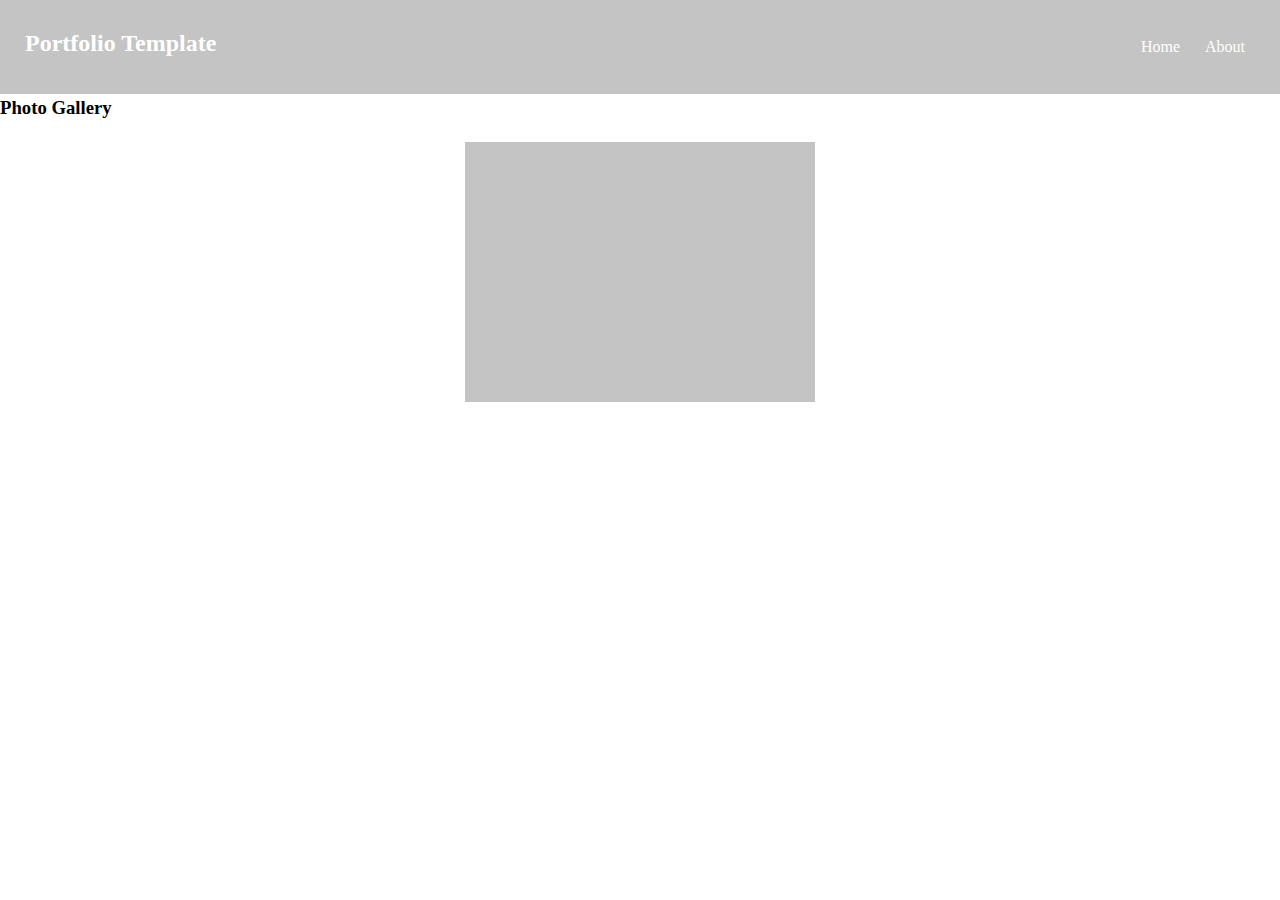
==== photo.html @ f3a8bae6 "next" ====
<!DOCTYPE html>
<html lang="en" dir="ltr">

<head>
  <link rel="stylesheet" href="reset.css" type="text/css" />
  <link rel="stylesheet" href="style.css" type="text/css" />
  <meta charset="utf-8">
  <title></title>
</head>

<body>
  <header class="header-flex">
    <h2>Portfolio Template</h2>
    <ul>
      <li><a href="#">Home</a></li>
      <li><a href="#">About</a></li>
    </ul>
  </header>
  <h3>Photo Gallery</h3>
  <div class="grid-container">
  <div class="grid-item"></div>
  <div class="grid-item"></div>
  <div class="grid-item"></div>
  <div class="grid-item"></div>
  <div class="grid-item"></div>
  <div class="grid-item"></div>
  <div class="grid-item"></div>
  <div class="grid-item"></div>
  <div class="grid-item"></div>
  </div>
</body>

</html>
---- style.css ----
.header-flex{
    display:flex;
    flex-direction:row;
    justify-content:space-between;
    padding:25px; 
    background:#c4c4c4;
    color:white;
}


a {
    color:white;
    text-decoration: none;
}
ul{
    display:flex;
    gap:25px;
    padding:10px;
    
}
li{
    list-style-type: none;
}

h1{
    display: flex;
    justify-content: center;
    margin-top: 35px;
}

div {
    background-color: #c4c4c4;
    width: 350px;
    height: 240px;
    display: flex;
    align-items: center;
    margin:auto;
    /*fabrizio fix later*/
    margin-top: 20px;
}
.grid-container

@media (max-width: 576px) {
    ul{
        display: flex;
        justify-content: flex-start;
    }
    h2 {
        display: none;
    }
    div {
        width: 210px;
        height: 255px;
    }
}
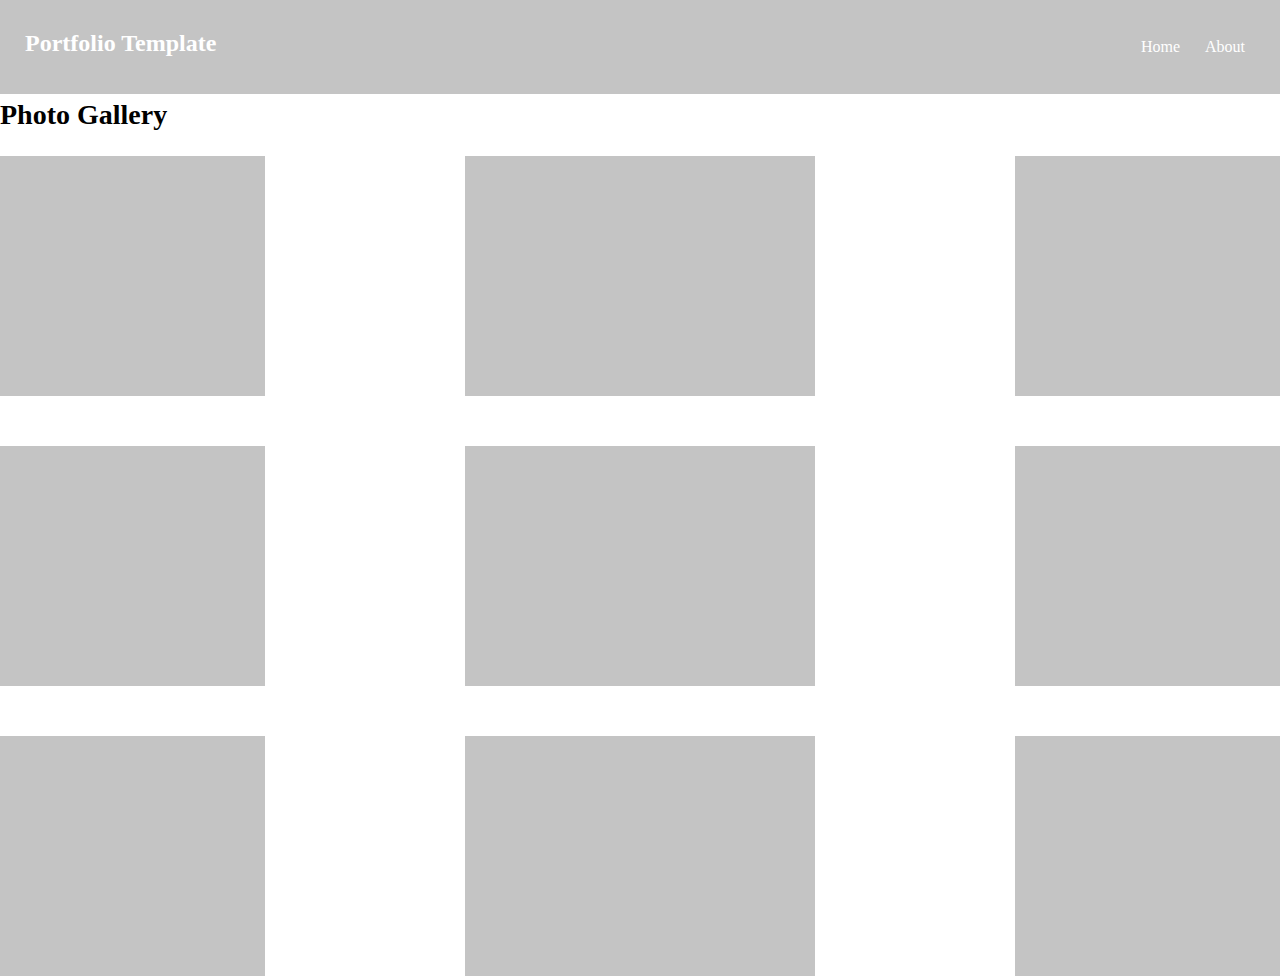
==== commit e6b655ad: "done so far" ====
--- a/photo.html
+++ b/photo.html
@@ -12,8 +12,8 @@
   <header class="header-flex">
     <h2>Portfolio Template</h2>
     <ul>
-      <li><a href="#">Home</a></li>
-      <li><a href="#">About</a></li>
+      <li><a href="index.html">Home</a></li>
+      <li><a href="photo.html">About</a></li>
     </ul>
   </header>
   <h3>Photo Gallery</h3>
--- a/style.css
+++ b/style.css
@@ -1,28 +1,30 @@
-.header-flex{
-    display:flex;
-    flex-direction:row;
-    justify-content:space-between;
-    padding:25px; 
-    background:#c4c4c4;
-    color:white;
+.header-flex {
+    display: flex;
+    flex-direction: row;
+    justify-content: space-between;
+    padding: 25px;
+    background: #c4c4c4;
+    color: white;
 }
 
 
 a {
-    color:white;
+    color: white;
     text-decoration: none;
 }
-ul{
-    display:flex;
-    gap:25px;
-    padding:10px;
-    
+
+ul {
+    display: flex;
+    gap: 25px;
+    padding: 10px;
+
 }
-li{
+
+li {
     list-style-type: none;
 }
 
-h1{
+h1 {
     display: flex;
     justify-content: center;
     margin-top: 35px;
@@ -34,20 +36,36 @@
     height: 240px;
     display: flex;
     align-items: center;
-    margin:auto;
+    margin: auto;
     /*fabrizio fix later*/
-    margin-top: 20px;
+    
 }
-.grid-container
+
+.grid-container {
+    display: grid;
+    grid-template-columns: 1fr 1fr 1fr;
+    row-gap: 50px;
+    column-gap: 200px;
+    margin-top:20px;
+    justify-content:center;
+
+}
+
+h3{
+    font-size:175%;
+}
+
 
 @media (max-width: 576px) {
-    ul{
+    ul {
         display: flex;
         justify-content: flex-start;
     }
+
     h2 {
         display: none;
     }
+
     div {
         width: 210px;
         height: 255px;
